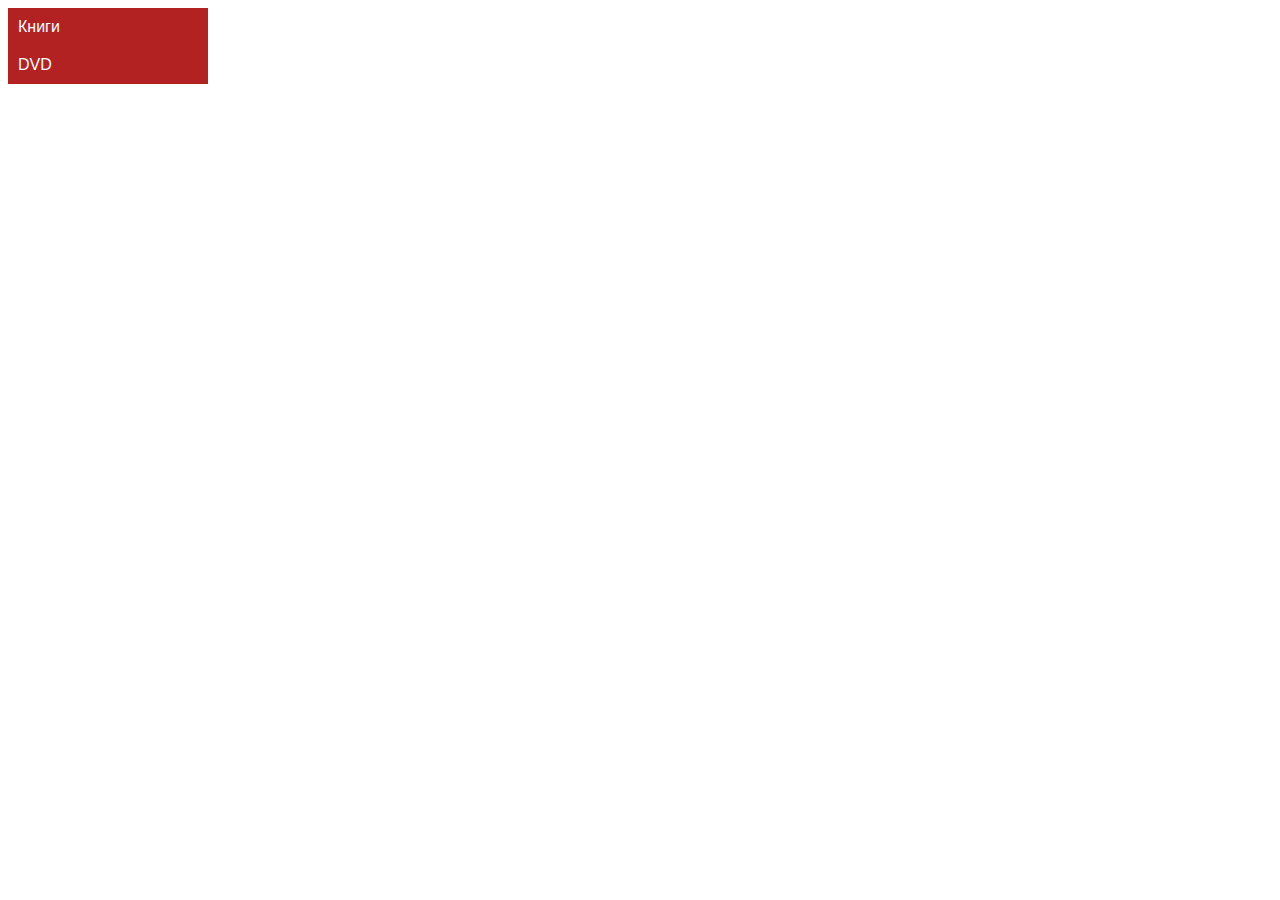
==== index.html @ 5e1674be "Add files via upload" ====
<!DOCTYPE html>
<html lang="ru">
<head>
    <meta charset="UTF-8">
    <meta name="viewport" content="width=device-width, initial-scale=1.0">
    <title>Каталог товаров</title>
    <link rel="stylesheet" href="styles.css">
</head>
<body>
    <div class="menu">
        <ul class="main-menu">
            <li class="menu-item">
                <span>Книги</span>
                <ul class="sub-menu">
                    <li class="menu-item">
                        <span>Отечественные</span>
                    </li>
                    <li class="menu-item">
                        <span>Зарубежные</span>
                        <ul class="sub-menu">
                            <li class="menu-item"><span>Детективы</span></li>
                            <li class="menu-item"><span>Научная фантастика</span></li>
                            <li class="menu-item"><span>Исторические</span></li>
                        </ul>
                    </li>
                </ul>
            </li>
            <li class="menu-item">
                <span>DVD</span>
                <ul class="sub-menu">
                    <li class="menu-item"><span>Отечественные</span></li>
                    <li class="menu-item">
                        <span>Зарубежные</span>
                        <ul class="sub-menu">
                            <li class="menu-item"><span>Детективы</span></li>
                            <li class="menu-item"><span>Научная фантастика</span></li>
                            <li class="menu-item"><span>Исторические</span></li>
                        </ul>
                    </li>
                </ul>
            </li>
        </ul>
    </div>
    <script src="script.js"></script>
</body>
</html>
---- styles.css ----
body {
    font-family: Arial, sans-serif;
}

.menu {
    width: 200px;
}

.main-menu, .sub-menu {
    list-style-type: none;
    padding: 0;
    margin: 0;
}

.menu-item {
    position: relative;
}

.menu-item > span {
    display: block;
    background-color: #b22222;
    color: white;
    padding: 10px;
    cursor: pointer;
}

.sub-menu {
    display: none;
    margin-left: 20px;
}

.menu-item.active > .sub-menu {
    display: block;
}
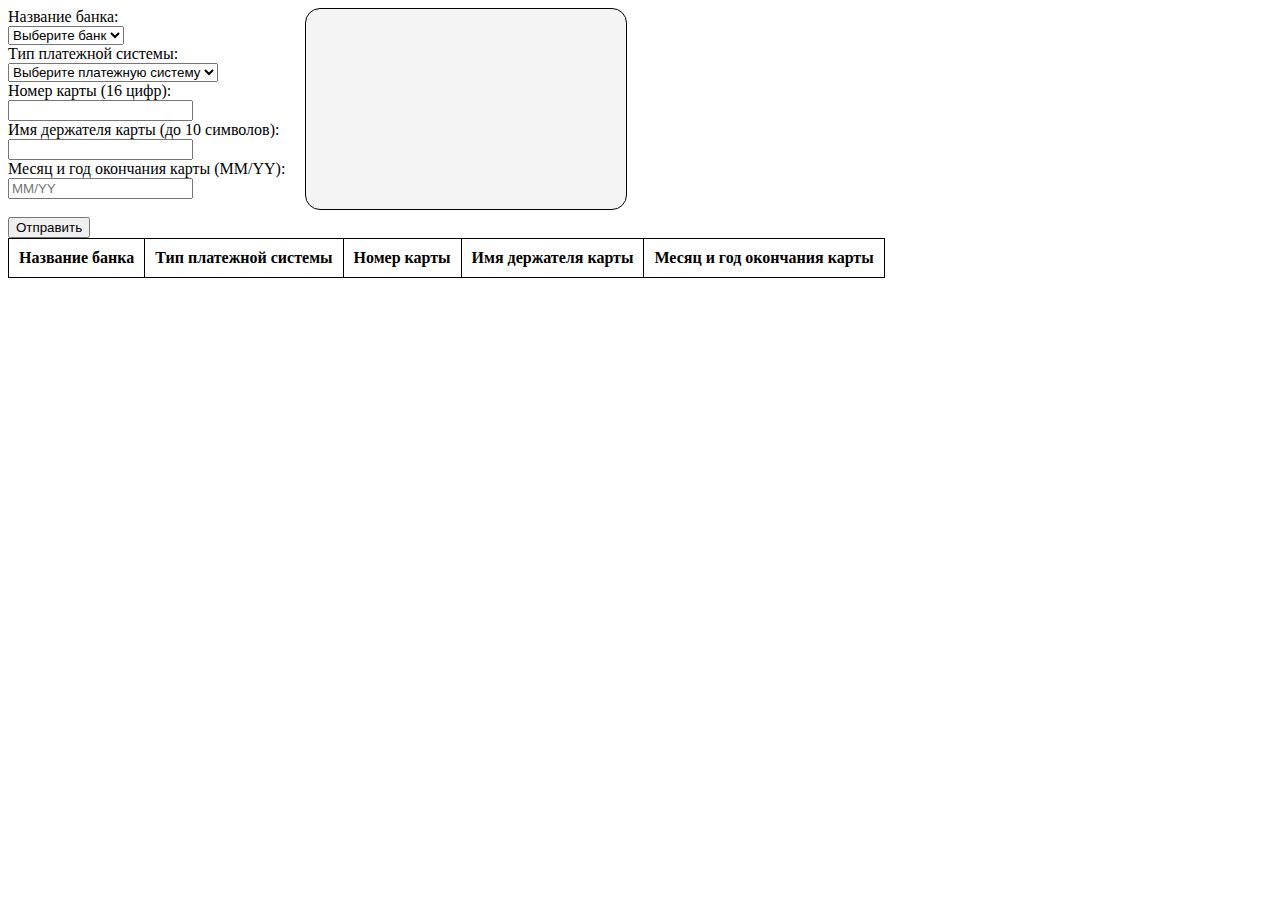
==== commit 6eb5791a: "Add files via upload" ====
--- a/index.html
+++ b/index.html
@@ -2,45 +2,185 @@
 <html lang="ru">
 <head>
     <meta charset="UTF-8">
-    <meta name="viewport" content="width=device-width, initial-scale=1.0">
-    <title>Каталог товаров</title>
-    <link rel="stylesheet" href="styles.css">
+    <title>Форма банковской карты</title>
+    <style>
+        .container {
+            display: flex;
+        }
+        .form-container {
+            margin-right: 20px;
+        }
+        .card-preview {
+            border: 1px solid #000;
+            width: 300px;
+            height: 180px;
+            padding: 10px;
+            margin-bottom: 20px;
+            position: relative;
+            background-color: #f4f4f4;
+            border-radius: 15px;
+        }
+        .card-preview .bank-name {
+            font-size: 18px;
+            font-weight: bold;
+        }
+        .card-preview .card-number {
+            font-size: 18px;
+            margin-top: 20px;
+            letter-spacing: 2px;
+        }
+        .card-preview .cardholder-name {
+            font-size: 14px;
+            position: absolute;
+            bottom: 20px;
+            left: 10px;
+        }
+        .card-preview .expiry-date {
+            font-size: 14px;
+            position: absolute;
+            bottom: 20px;
+            right: 100px;
+        }
+        .card-preview .payment-system {
+            position: absolute;
+            bottom: 10px;
+            right: 10px;
+        }
+        .card-preview img {
+            max-width: 100px;
+            max-height: 30px;
+            margin-bottom: 10px;
+        }
+        table, th, td {
+            border: 1px solid black;
+            border-collapse: collapse;
+            padding: 10px;
+        }
+    </style>
 </head>
 <body>
-    <div class="menu">
-        <ul class="main-menu">
-            <li class="menu-item">
-                <span>Книги</span>
-                <ul class="sub-menu">
-                    <li class="menu-item">
-                        <span>Отечественные</span>
-                    </li>
-                    <li class="menu-item">
-                        <span>Зарубежные</span>
-                        <ul class="sub-menu">
-                            <li class="menu-item"><span>Детективы</span></li>
-                            <li class="menu-item"><span>Научная фантастика</span></li>
-                            <li class="menu-item"><span>Исторические</span></li>
-                        </ul>
-                    </li>
-                </ul>
-            </li>
-            <li class="menu-item">
-                <span>DVD</span>
-                <ul class="sub-menu">
-                    <li class="menu-item"><span>Отечественные</span></li>
-                    <li class="menu-item">
-                        <span>Зарубежные</span>
-                        <ul class="sub-menu">
-                            <li class="menu-item"><span>Детективы</span></li>
-                            <li class="menu-item"><span>Научная фантастика</span></li>
-                            <li class="menu-item"><span>Исторические</span></li>
-                        </ul>
-                    </li>
-                </ul>
-            </li>
-        </ul>
+    <div class="container">
+        <div class="form-container">
+            <form id="card-form">
+                <label for="bank-name">Название банка:</label><br>
+                <select id="bank-name" name="bank-name">
+                    <option value="" disabled selected>Выберите банк</option>
+                    <option value="Sberbank">Сбербанк</option>
+                    <option value="VTB">ВТБ</option>
+                    <option value="Tinkoff">Тинькофф</option>
+                </select><br>
+                <label for="payment-system">Тип платежной системы:</label><br>
+                <select id="payment-system" name="payment-system">
+                    <option value="" disabled selected>Выберите платежную систему</option>
+                    <option value="Visa">Visa</option>
+                    <option value="Mastercard">Mastercard</option>
+                    <option value="Mir">Мир</option>
+                </select><br>
+                <label for="card-number">Номер карты (16 цифр):</label><br>
+                <input type="text" id="card-number" name="card-number" maxlength="16"><br>
+                <label for="cardholder-name">Имя держателя карты (до 10 символов):</label><br>
+                <input type="text" id="cardholder-name" name="cardholder-name" maxlength="10"><br>
+                <label for="expiry-date">Месяц и год окончания карты (MM/YY):</label><br>
+                <input type="text" id="expiry-date" name="expiry-date" maxlength="5" placeholder="MM/YY"><br><br>
+                <input type="submit" value="Отправить">
+            </form>
+        </div>
+
+        <div class="card-preview" id="card-preview">
+            <img id="bank-logo" src="" alt="Логотип банка" style="display:none;width:75px;height: 30px">
+            <div class="bank-name" id="preview-bank-name"></div>
+            <div class="card-number" id="preview-card-number"></div>
+            <div class="cardholder-name" id="preview-cardholder-name"></div>
+            <div class="expiry-date" id="preview-expiry-date"></div>
+            <img id="payment-logo" src="" alt="Логотип платежной системы" class="payment-system" style="display:none;width:54px;height: 30px">
+        </div>
     </div>
-    <script src="script.js"></script>
+
+    <table id="card-table">
+        <thead>
+            <tr>
+                <th>Название банка</th>
+                <th>Тип платежной системы</th>
+                <th>Номер карты</th>
+                <th>Имя держателя карты</th>
+                <th>Месяц и год окончания карты</th>
+            </tr>
+        </thead>
+        <tbody>
+        </tbody>
+    </table>
+
+    <script>
+        const form = document.getElementById('card-form');
+        const previewBankName = document.getElementById('preview-bank-name');
+        const previewCardNumber = document.getElementById('preview-card-number');
+        const previewCardholderName = document.getElementById('preview-cardholder-name');
+        const previewExpiryDate = document.getElementById('preview-expiry-date');
+        const bankLogo = document.getElementById('bank-logo');
+        const paymentLogo = document.getElementById('payment-logo');
+        const tableBody = document.querySelector('#card-table tbody');
+
+        const bankLogos = {
+            'Sberbank': 'images/сбер.png',
+            'VTB': 'images/втб.png',
+            'Tinkoff': 'images/тинькофф.png'
+        };
+
+        const paymentLogos = {
+            'Visa': 'images/visa.png',
+            'Mastercard': 'images/mastercard.png',
+            'Mir': 'images/mir.png'
+        };
+
+        form.addEventListener('input', function() {
+            const bankName = document.getElementById('bank-name').value;
+            const paymentSystem = document.getElementById('payment-system').value;
+            //previewBankName.textContent = bankName;
+            previewCardNumber.textContent = document.getElementById('card-number').value;
+            previewCardholderName.textContent = document.getElementById('cardholder-name').value;
+            previewExpiryDate.textContent = document.getElementById('expiry-date').value;
+
+            if (bankLogos[bankName]) {
+                bankLogo.src = bankLogos[bankName];
+                bankLogo.style.display = 'block';
+            } else {
+                bankLogo.style.display = 'none';
+            }
+
+            if (paymentLogos[paymentSystem]) {
+                paymentLogo.src = paymentLogos[paymentSystem];
+                paymentLogo.style.display = 'block';
+            } else {
+                paymentLogo.style.display = 'none';
+            }
+        });
+
+        form.addEventListener('submit', function(event) {
+            event.preventDefault();
+            const bankName = document.getElementById('bank-name').value;
+            const paymentSystem = document.getElementById('payment-system').value;
+            const cardNumber = document.getElementById('card-number').value;
+            const cardholderName = document.getElementById('cardholder-name').value;
+            const expiryDate = document.getElementById('expiry-date').value;
+
+            const newRow = document.createElement('tr');
+            newRow.innerHTML = `
+                <td>${bankName}</td>
+                <td>${paymentSystem}</td>
+                <td>${cardNumber}</td>
+                <td>${cardholderName}</td>
+                <td>${expiryDate}</td>
+            `;
+            tableBody.appendChild(newRow);
+
+            form.reset();
+            previewBankName.textContent = '';
+            previewCardNumber.textContent = '';
+            previewCardholderName.textContent = '';
+            previewExpiryDate.textContent = '';
+            bankLogo.style.display = 'none';
+            paymentLogo.style.display = 'none';
+        });
+    </script>
 </body>
 </html>
